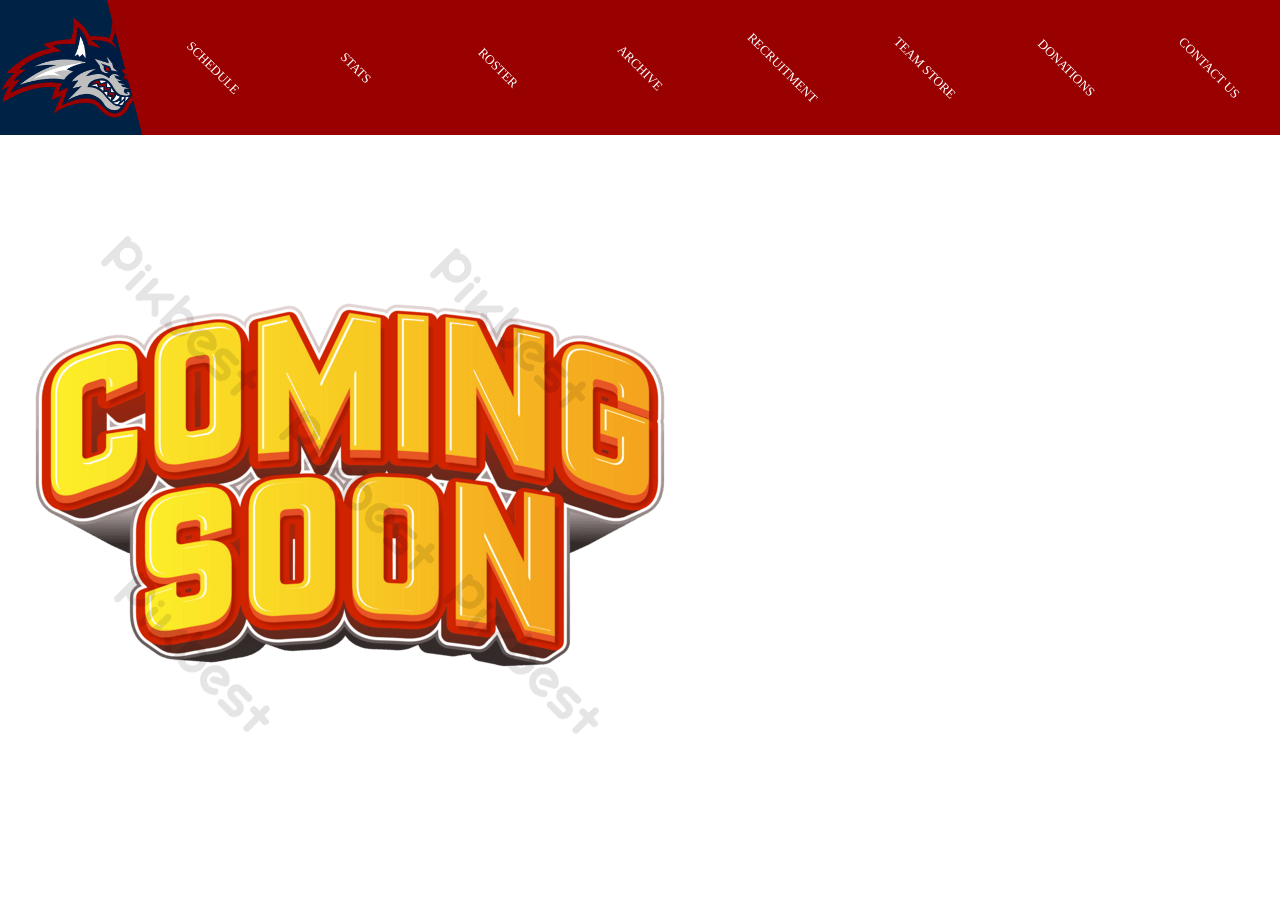
==== recruitment.html @ 743e70c2 "initial commit and home page implemented along with working navbar and slideshow" ====
<!DOCTYPE html>
<html lang="en">
<head>
    <meta charset="UTF-8">
    <meta name="viewport" content="width=device-width, initial-scale=1.0">
    <title>SBU M3 Hockey</title>
    <link rel="stylesheet" href="./style.css">
</head>
<body>
    <!-- Nav Bar -->
    <div class="nav-bar" id="nav-bar">
        <div class="navbar-trapezoid" id="nav-bar-trapezoid">
            <a href="./index.html" class="trapezoid-link">
                <div class="trapezoid-content">
                    <img src="./images/sbu_seawolves_logo.png" class="navbar-logo">
                </div>
            </a>
        </div>
        <div class="navbar-item" id="navbar-item">
            <a class="navbar-item-link" href="./schedule.html">
                <div class="navbar-item-content"><span class="rotated-text">SCHEDULE</span></div>
            </a>
        </div>
        <div class="navbar-item" id="navbar-item">
            <a class="navbar-item-link" href="./stats.html">
                <div class="navbar-item-content"><span class="rotated-text">STATS</span></div>
            </a>
        </div>
        <div class="navbar-item" id="navbar-item">
            <a class="navbar-item-link" href="./roster.html">
                <div class="navbar-item-content"><span class="rotated-text">ROSTER</span></div>
            </a>
        </div>
        <div class="navbar-item" id="navbar-item">
            <a class="navbar-item-link" href="./archive.html">
                <div class="navbar-item-content"><span class="rotated-text">ARCHIVE</span></div>
            </a>
        </div>
        <div class="navbar-item" id="navbar-item">
            <a class="navbar-item-link" href="./recruitment.html">
                <div class="navbar-item-content"><span class="rotated-text">RECRUITMENT</span></div>
            </a>
        </div>
        <div class="navbar-item" id="navbar-item">
            <a class="navbar-item-link" href="./store.html">
                <div class="navbar-item-content"><span class="rotated-text">TEAM STORE</span></div>
            </a>
        </div>
        <div class="navbar-item" id="navbar-item">
            <a class="navbar-item-link" href="./donations.html">
                <div class="navbar-item-content"><span class="rotated-text">DONATIONS</span></div>
            </a>
        </div>
        <div class="navbar-item" id="navbar-item">
            <a class="navbar-item-link" href="./contact.html">
                <div class="navbar-item-content"><span class="rotated-text">CONTACT US</span></div>
            </a>
        </div>
    </div>

    <img src="./images/coming_soon.png">
</body>
</html>
---- style.css ----
body{
    margin: 0;
}

.nav-bar {
    height: 15vh;
    width: 100%;
    background-color: #990000;
    display: flex;
}

/* Nav Bar and Top Right Logo Specs */
.navbar-trapezoid {
    width: 15%;
    height: 100%;
    background-color: #002244;
    clip-path: polygon(0% 0%, 75% 0%, 100% 100%, 0% 100%);
    position: relative;
}

.navbar-logo {
    position: absolute;
    height: 75%;
    width: auto;
}

.trapezoid-link {
    display: block;
    position: relative;
    width: 100%;
    height: 100%;
    clip-path: polygon(0% 0%, 80% 0%, 100% 100%, 0% 100%);
    transition: transform 0.2s ease;
}

.trapezoid-content {
    width: 100%;
    height: 100%;
    background-color: #002244;
    color: white;
    display: flex;
    align-items: center;
    justify-content: center;
}

/* Nav Bar Item Specs */
.navbar-item {
    width: 15%;
    height: 100%;
    background-color: #990000;
    clip-path: polygon(0% 0%, 75% 0%, 100% 100%, 25% 100%);
    position: relative;
}

.navbar-item-link {
    display: block;
    position: relative;
    width: 100%;
    height: 100%;
    clip-path: polygon(0% 0%, 75% 0%, 100% 100%, 25% 100%);
    transition: transform 0.2s ease;
    text-decoration: none;
}

.navbar-item-content {
    width: 100%;
    height: 100%;
    background-color: #990000;
    color: white;
    display: flex;
    align-items: center;
    justify-content: center;
    text-decoration: none;
    font-size: 13px;
}

.navbar-item-content:hover {
    background-color: #002244;
}

.slideshow {
    height: 60vh;
    width: 100%;
    background-color: lightslategray;
}

.rotated-text {
    transform: rotate(45deg);
}

/* Slideshow content */
.slide {display: none;}
.slideshow-image {
    vertical-align: middle;
}

/* Slideshow container */
.slideshow-container {
  width: 100%;
  position: relative;
  margin: auto;
}

/* Caption text */
.slideshow-button {
  background-color: #990000;
  color: white;
  border:none;
  font-size: 25px;
  position: absolute;
  text-align: center;
  top: 50%;
  left: 50%;
  transform: translate(-50%, -50%);
  height: 10vh;
  border-radius:10px;
}

/* The dots/bullets/indicators */
.dot {
  height: 15px;
  width: 15px;
  margin: 0 2px;
  background-color: #bbb;
  border-radius: 50%;
  display: inline-block;
  transition: background-color 0.6s ease;
}

.active {
  background-color: #717171;
}

/* Fading animation */
.fade {
  animation-name: fade;
  animation-duration: 1.5s;
}

@keyframes fade {
  from {opacity: .4} 
  to {opacity: 1}
}

/* On smaller screens, decrease text size */
@media only screen and (max-width: 300px) {
  .caption {font-size: 11px}
}

/* Media handles */
.media-handles {
    width: 100%;
    margin: auto;
    display:flex;
}

.media-icon {
    width: 23%;
    height: auto;
    margin: 2%;
    position: relative;
}

.media-text {
    text-align:center;
    font-size: 30px;
}
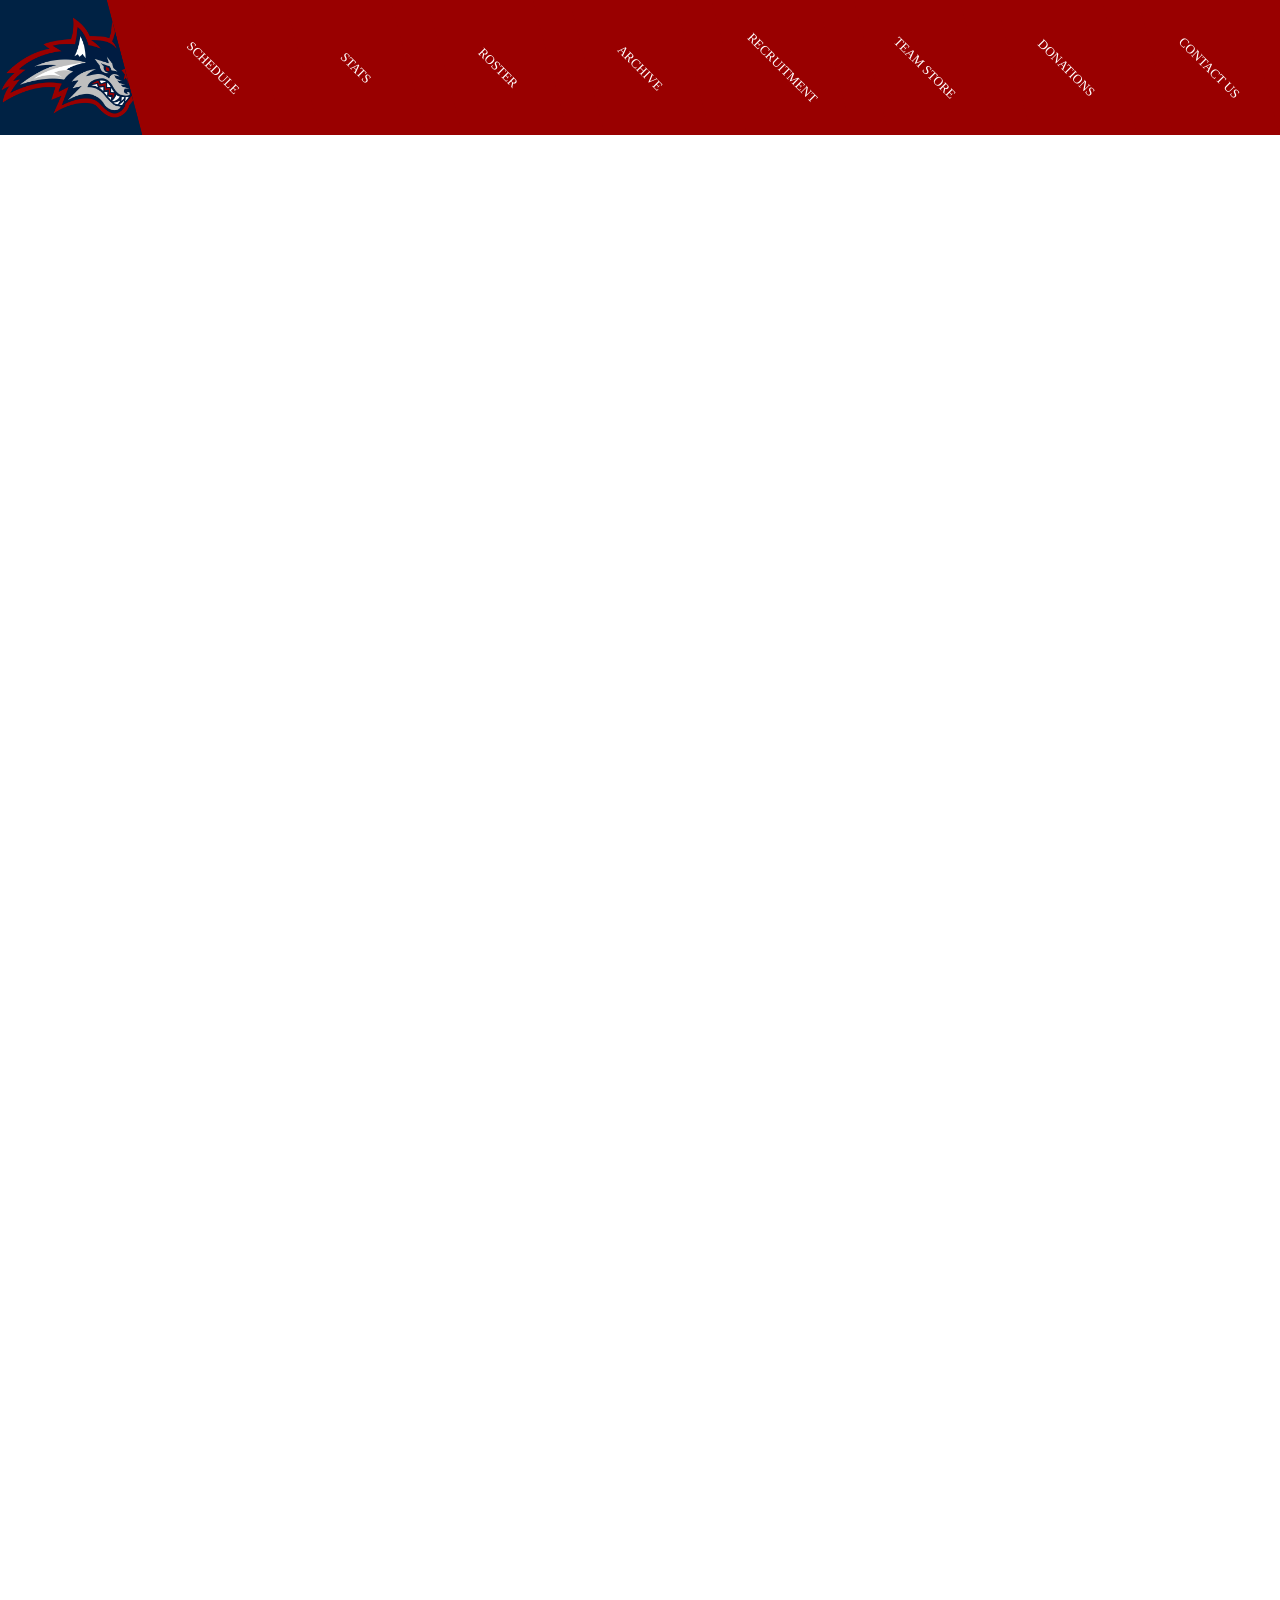
==== commit 682bcc97: "recruitment, stats, and contact us pages are completed. Archive will be done next" ====
--- a/recruitment.html
+++ b/recruitment.html
@@ -58,6 +58,6 @@
         </div>
     </div>
 
-    <img src="./images/coming_soon.png">
+    <iframe src="https://docs.google.com/forms/d/e/1FAIpQLScG8vBEHshIX2dkqj5gLNkiC-WNTL9jkzgwOkQSdqMDYjP0SA/viewform?embedded=true" width="100%" height="5364" frameborder="0" marginheight="0" marginwidth="0">Loading…</iframe>
 </body>
 </html>
--- a/style.css
+++ b/style.css
@@ -164,4 +164,75 @@
 .media-text {
     text-align:center;
     font-size: 30px;
+}
+
+.schedule {
+    margin: 0 auto;
+    width:100%;
+    border: none;
+    border-collapse: collapse;
+}
+
+.schedule th {
+    background-color: #002244;
+    color: white;
+    border: none;
+    padding: 0;
+    margin: 5px;
+}
+
+.schedule td {
+    text-align:center;
+    border:none;
+    padding: 0;
+    margin: 5px;
+}
+
+.schedule-logo {
+    width: 64px;
+    height: auto;
+}
+
+/* Stats page */
+.banner {
+    margin: auto;
+    text-align: center;
+    width: 100%;
+    height: 20%;
+    display: flex;
+    justify-content:center;
+}
+
+.banner img {
+    width: 150px;
+    height: auto;
+    position: relative;
+    margin: 10px;
+}
+
+.banner table {
+    position: relative;
+}
+
+.banner th {
+    color: #002244;
+}
+
+.stats-standings-cont {
+    justify-content: center;
+    display: flex;
+}
+
+.standings-cont {
+    flex: 1;
+    position: relative;
+}
+
+.stats-cont {
+    flex: 1;
+    position: relative;
+}
+
+.standings {
+    border-spacing: 20px 0px;
 }
